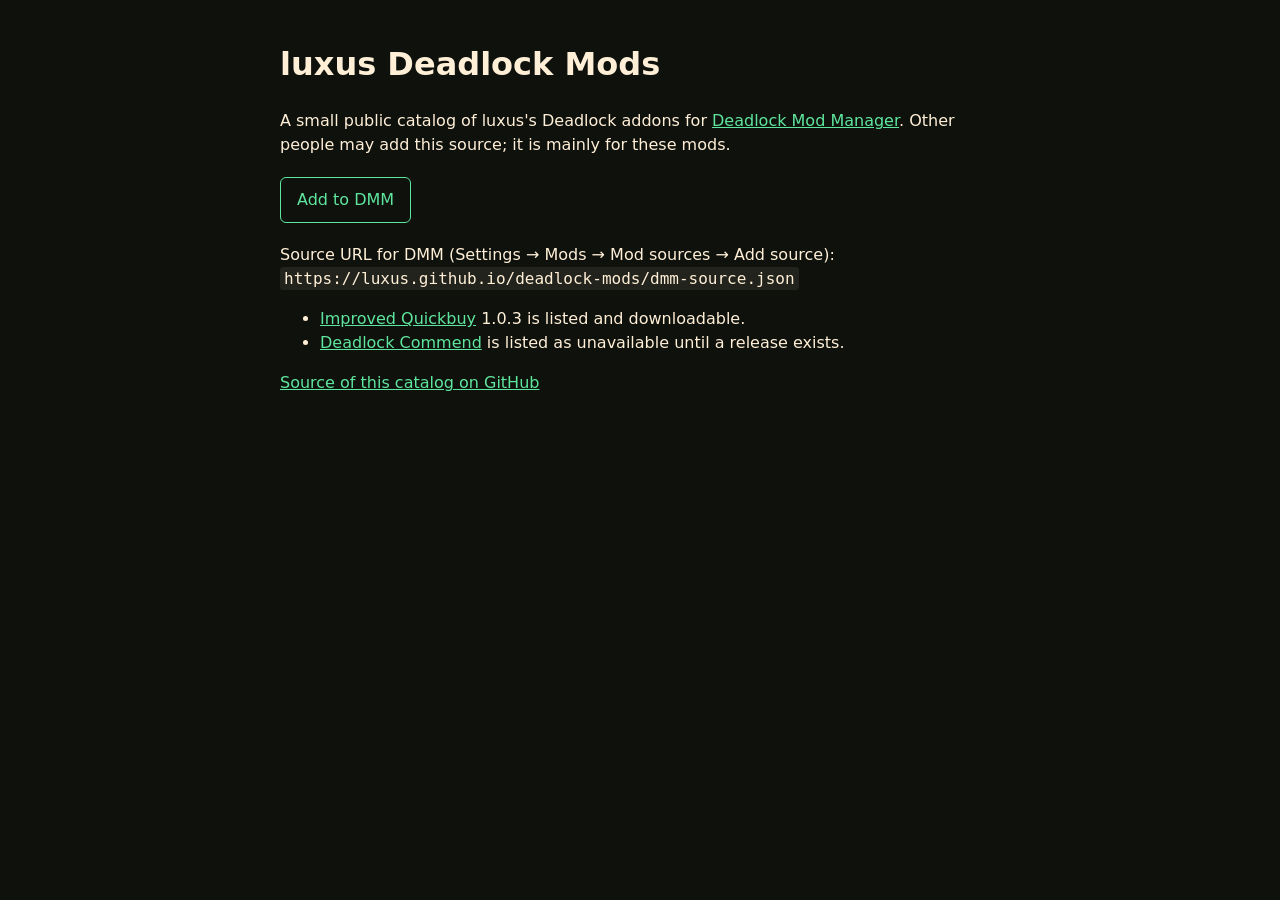
==== index.html @ cc03223a "chore: list Improved Quickbuy 1.0.3 Point the catalog at the v1.0.3 GitHub release asset (sha256 d51" ====
<!doctype html>
<html lang="en"><head><meta charset="utf-8"><meta name="viewport" content="width=device-width,initial-scale=1">
<title>luxus Deadlock Mods</title>
<style>body{font:16px/1.5 system-ui,sans-serif;max-width:720px;margin:40px auto;padding:0 16px;background:#0e110c;color:#ffefd7}a{color:#5fe69e}.b{display:inline-block;padding:10px 16px;margin:4px 8px 4px 0;border:1px solid #5fe69e;border-radius:6px;text-decoration:none}code{background:#ffefd714;padding:2px 4px;border-radius:3px;word-break:break-all}</style></head>
<body><h1>luxus Deadlock Mods</h1>
<p>A small public catalog of luxus's Deadlock addons for <a href="https://deadlockmods.app/">Deadlock Mod Manager</a>. Other people may add this source; it is mainly for these mods.</p>
<p><a class="b" href="deadlock-mod-manager://sources/add?url=https%3A%2F%2Fluxus.github.io%2Fdeadlock-mods%2Fdmm-source.json">Add to DMM</a></p>
<p>Source URL for DMM (Settings → Mods → Mod sources → Add source):<br><code>https://luxus.github.io/deadlock-mods/dmm-source.json</code></p>
<ul>
<li><a href="https://github.com/luxus/improved-quickbuy">Improved Quickbuy</a> 1.0.3 is listed and downloadable.</li>
<li><a href="https://github.com/luxus/deadlock-commend">Deadlock Commend</a> is listed as unavailable until a release exists.</li>
</ul>
<p><a href="https://github.com/luxus/deadlock-mods">Source of this catalog on GitHub</a></p>
</body></html>
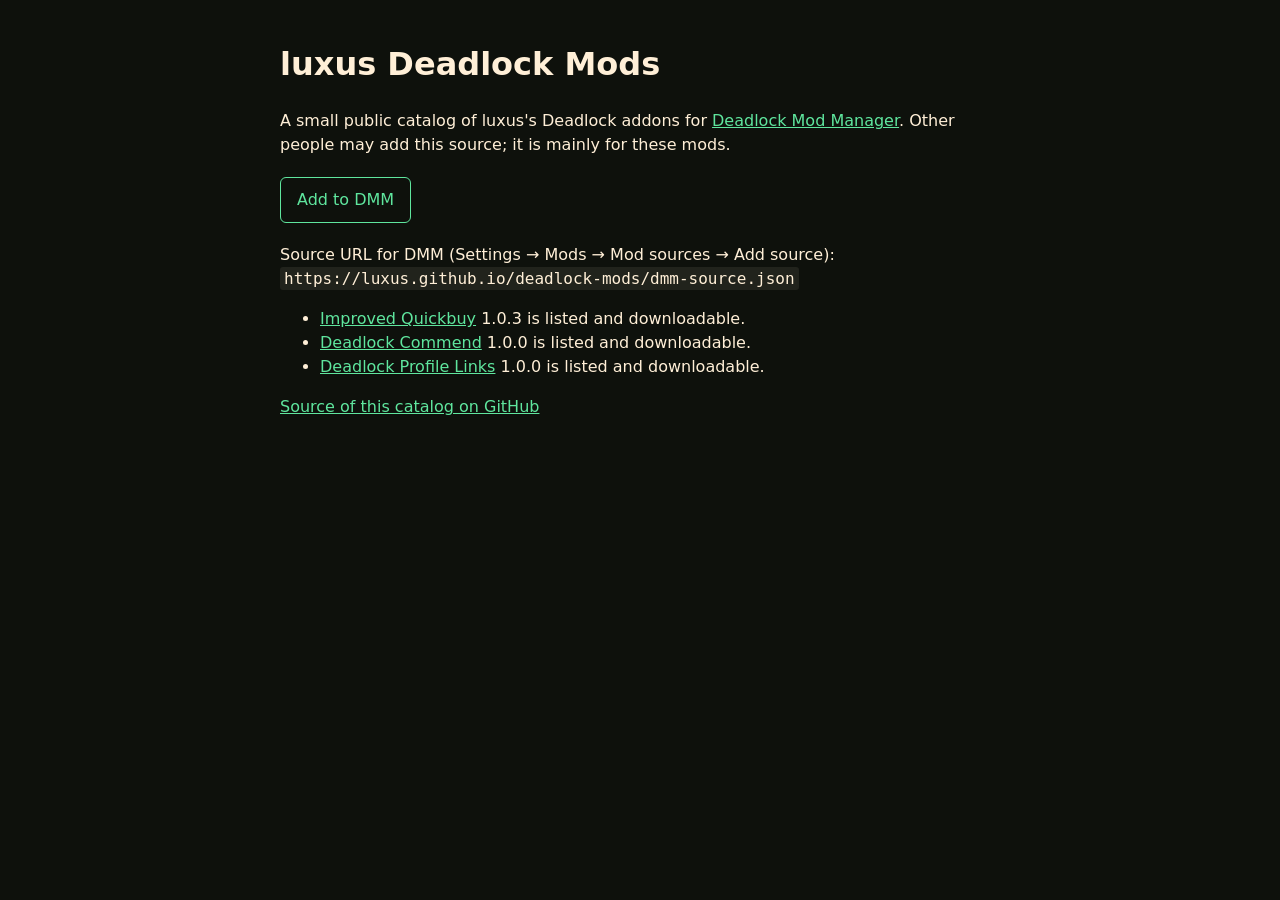
==== commit dd056590: "chore: list Deadlock Commend 1.0.0 and Profile Links 1.0.0" ====
--- a/index.html
+++ b/index.html
@@ -8,7 +8,8 @@
 <p>Source URL for DMM (Settings → Mods → Mod sources → Add source):<br><code>https://luxus.github.io/deadlock-mods/dmm-source.json</code></p>
 <ul>
 <li><a href="https://github.com/luxus/improved-quickbuy">Improved Quickbuy</a> 1.0.3 is listed and downloadable.</li>
-<li><a href="https://github.com/luxus/deadlock-commend">Deadlock Commend</a> is listed as unavailable until a release exists.</li>
+<li><a href="https://github.com/luxus/deadlock-commend">Deadlock Commend</a> 1.0.0 is listed and downloadable.</li>
+<li><a href="https://github.com/luxus/deadlock-profile-links">Deadlock Profile Links</a> 1.0.0 is listed and downloadable.</li>
 </ul>
 <p><a href="https://github.com/luxus/deadlock-mods">Source of this catalog on GitHub</a></p>
 </body></html>
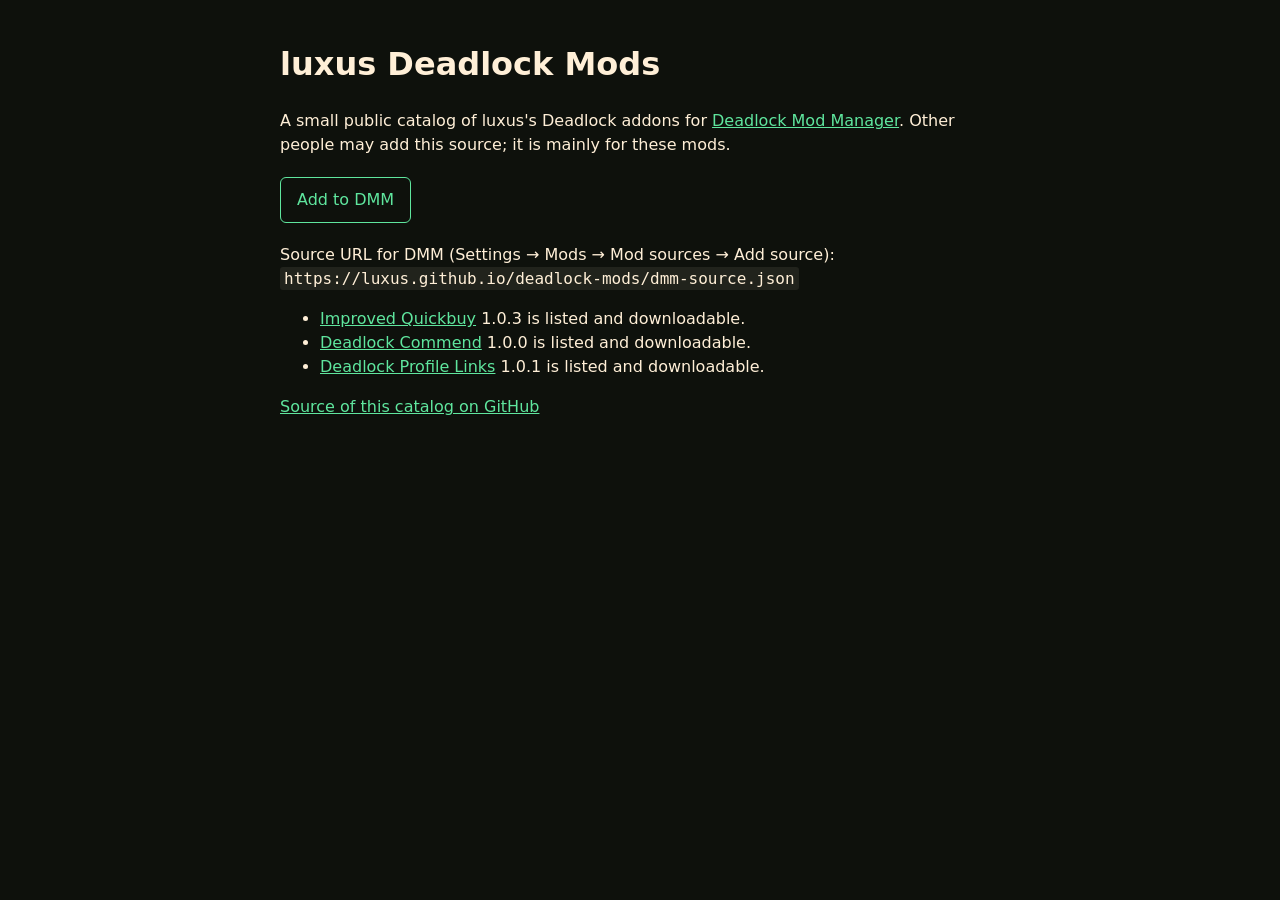
==== commit 3a3366a4: "chore: list Deadlock Profile Links 1.0.1 Score-screen icons as compiled textures. VPK sha 65a160bdbf" ====
--- a/index.html
+++ b/index.html
@@ -9,7 +9,7 @@
 <ul>
 <li><a href="https://github.com/luxus/improved-quickbuy">Improved Quickbuy</a> 1.0.3 is listed and downloadable.</li>
 <li><a href="https://github.com/luxus/deadlock-commend">Deadlock Commend</a> 1.0.0 is listed and downloadable.</li>
-<li><a href="https://github.com/luxus/deadlock-profile-links">Deadlock Profile Links</a> 1.0.0 is listed and downloadable.</li>
+<li><a href="https://github.com/luxus/deadlock-profile-links">Deadlock Profile Links</a> 1.0.1 is listed and downloadable.</li>
 </ul>
 <p><a href="https://github.com/luxus/deadlock-mods">Source of this catalog on GitHub</a></p>
 </body></html>
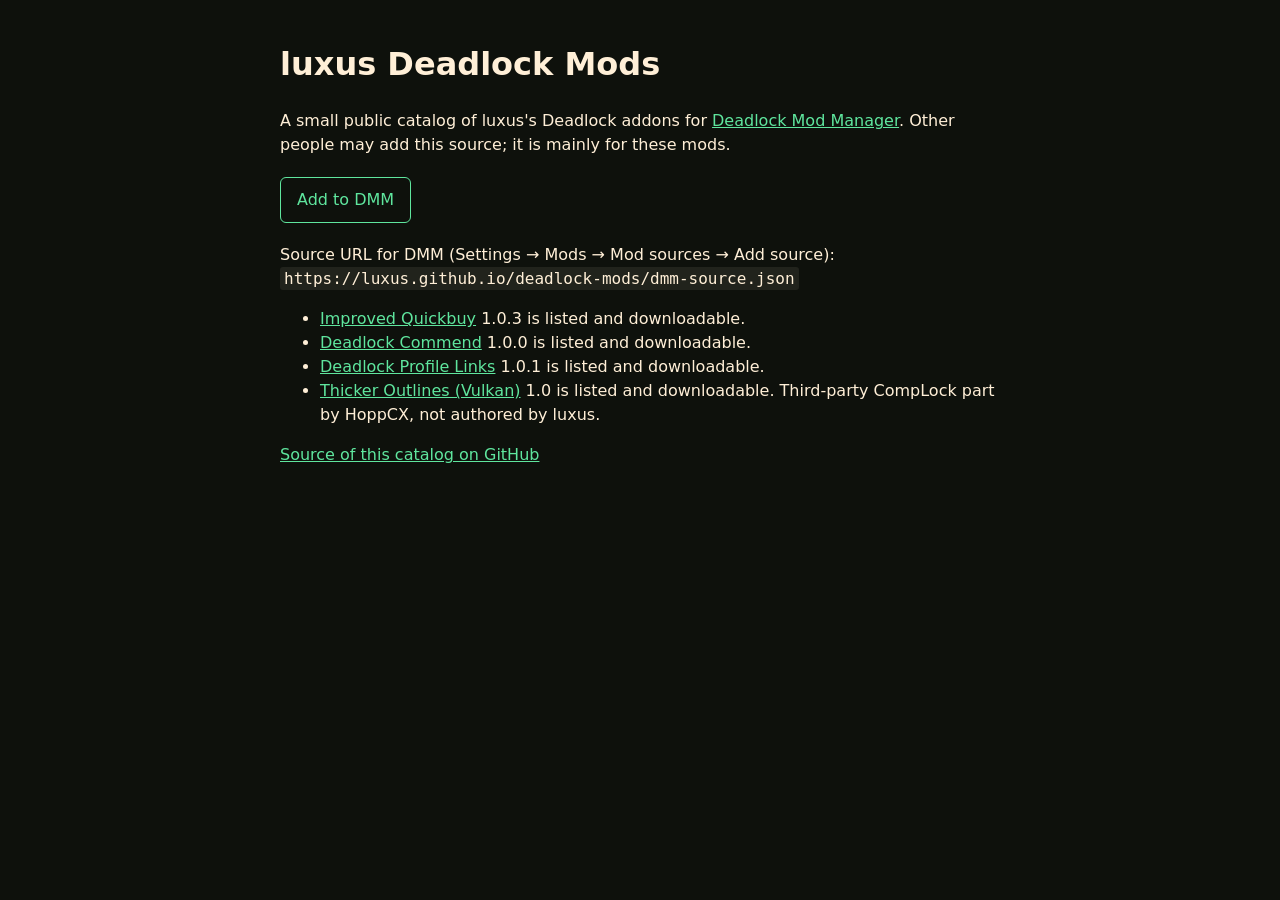
==== commit 57b45c17: "feat: list Thicker Outlines (Vulkan) 1.0 Third-party CompLock part by HoppCX, redistributed unchange" ====
--- a/index.html
+++ b/index.html
@@ -10,6 +10,7 @@
 <li><a href="https://github.com/luxus/improved-quickbuy">Improved Quickbuy</a> 1.0.3 is listed and downloadable.</li>
 <li><a href="https://github.com/luxus/deadlock-commend">Deadlock Commend</a> 1.0.0 is listed and downloadable.</li>
 <li><a href="https://github.com/luxus/deadlock-profile-links">Deadlock Profile Links</a> 1.0.1 is listed and downloadable.</li>
+<li><a href="https://deadlockconfig.com/">Thicker Outlines (Vulkan)</a> 1.0 is listed and downloadable. Third-party CompLock part by HoppCX, not authored by luxus.</li>
 </ul>
 <p><a href="https://github.com/luxus/deadlock-mods">Source of this catalog on GitHub</a></p>
 </body></html>
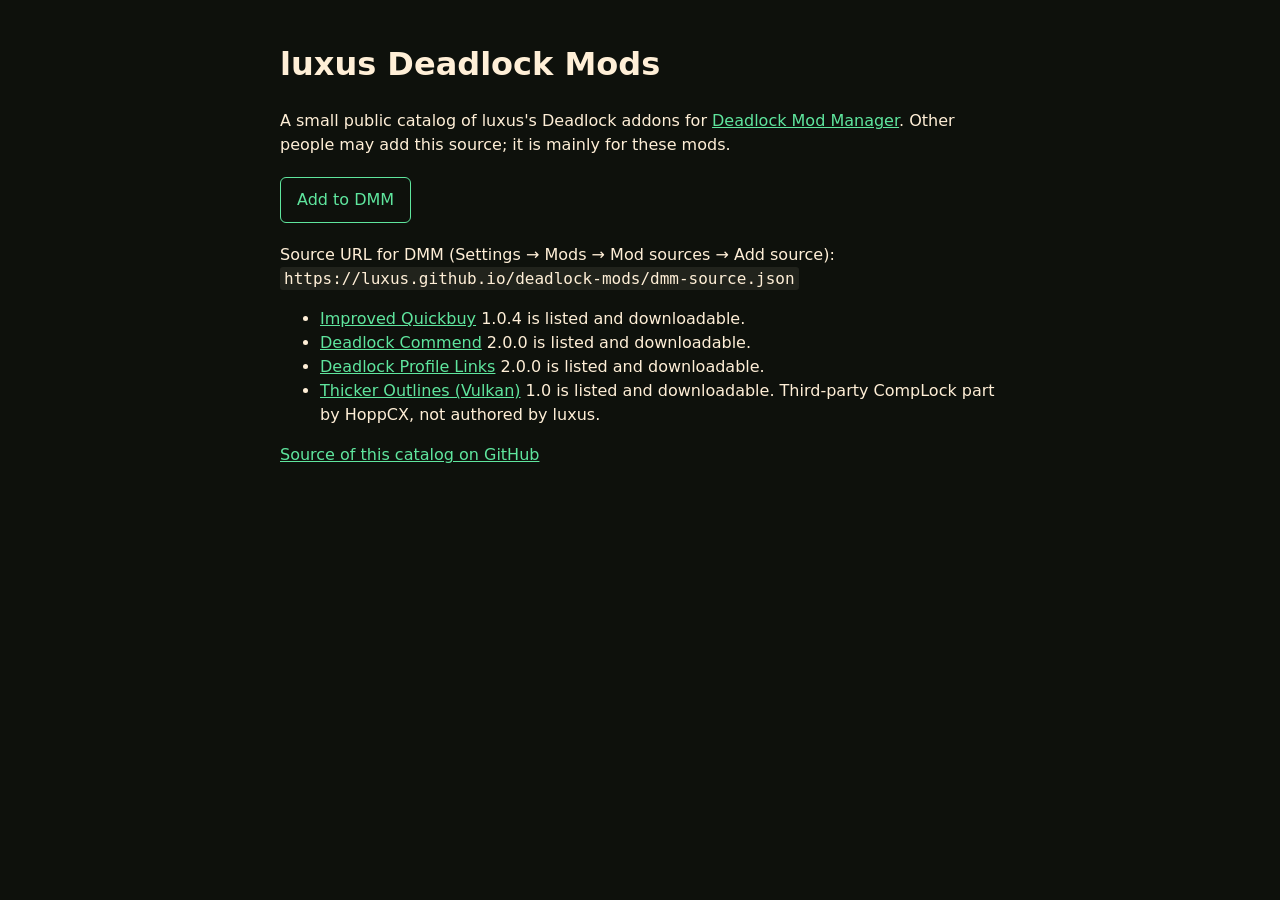
==== commit c40fe53a: "feat: list Deadlock Profile Links 2.0.0 from deadlock-qol-mods" ====
--- a/index.html
+++ b/index.html
@@ -7,9 +7,9 @@
 <p><a class="b" href="deadlock-mod-manager://sources/add?url=https%3A%2F%2Fluxus.github.io%2Fdeadlock-mods%2Fdmm-source.json">Add to DMM</a></p>
 <p>Source URL for DMM (Settings → Mods → Mod sources → Add source):<br><code>https://luxus.github.io/deadlock-mods/dmm-source.json</code></p>
 <ul>
-<li><a href="https://github.com/luxus/improved-quickbuy">Improved Quickbuy</a> 1.0.3 is listed and downloadable.</li>
-<li><a href="https://github.com/luxus/deadlock-commend">Deadlock Commend</a> 1.0.0 is listed and downloadable.</li>
-<li><a href="https://github.com/luxus/deadlock-profile-links">Deadlock Profile Links</a> 1.0.1 is listed and downloadable.</li>
+<li><a href="https://github.com/luxus/improved-quickbuy">Improved Quickbuy</a> 1.0.4 is listed and downloadable.</li>
+<li><a href="https://github.com/luxus/deadlock-qol-mods/tree/main/paks/commend">Deadlock Commend</a> 2.0.0 is listed and downloadable.</li>
+<li><a href="https://github.com/luxus/deadlock-qol-mods/tree/main/paks/profile-links">Deadlock Profile Links</a> 2.0.0 is listed and downloadable.</li>
 <li><a href="https://deadlockconfig.com/">Thicker Outlines (Vulkan)</a> 1.0 is listed and downloadable. Third-party CompLock part by HoppCX, not authored by luxus.</li>
 </ul>
 <p><a href="https://github.com/luxus/deadlock-mods">Source of this catalog on GitHub</a></p>
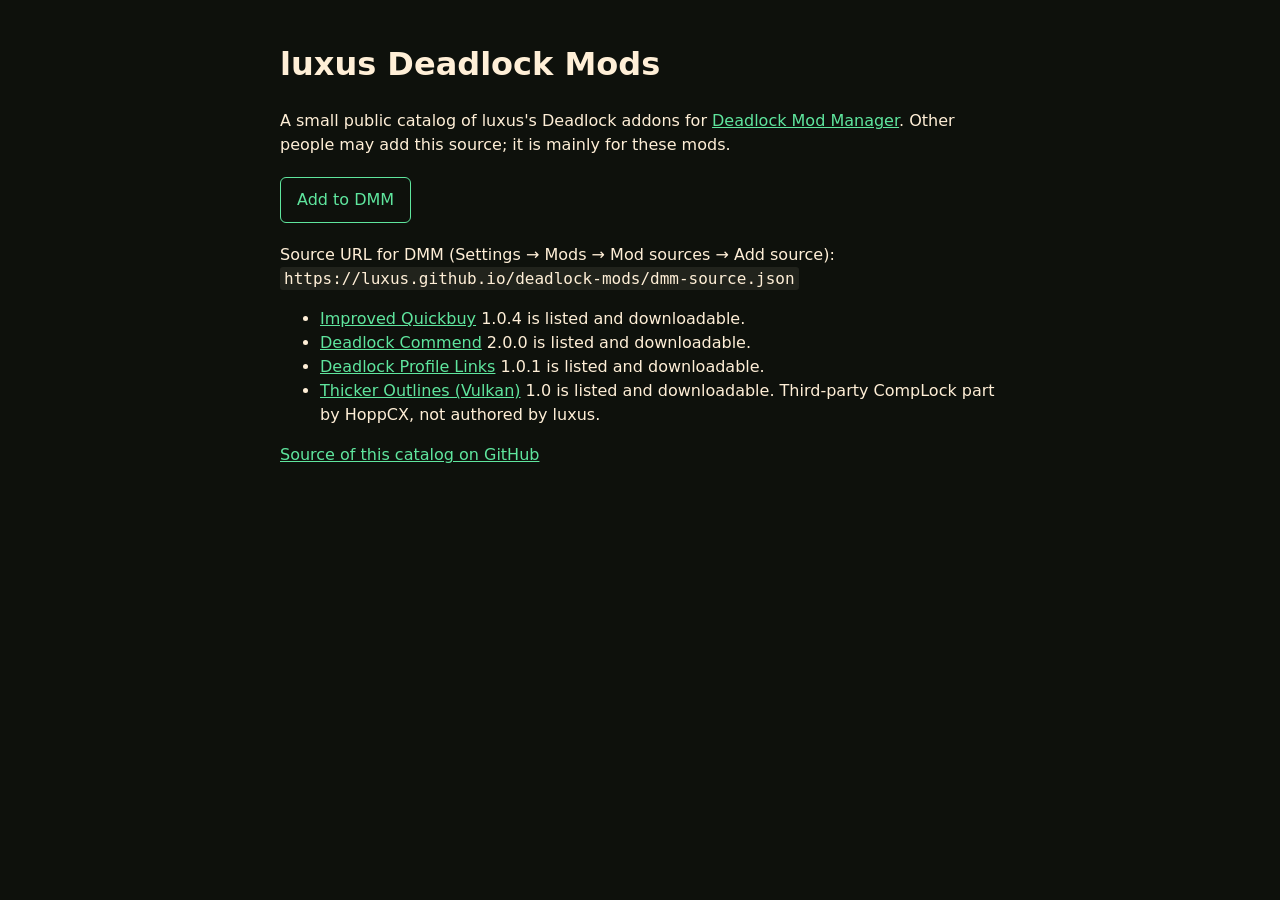
==== commit a938295c: "feat: list Deadlock Commend 2.0.0 from deadlock-qol-mods" ====
--- a/index.html
+++ b/index.html
@@ -9,7 +9,7 @@
 <ul>
 <li><a href="https://github.com/luxus/improved-quickbuy">Improved Quickbuy</a> 1.0.4 is listed and downloadable.</li>
 <li><a href="https://github.com/luxus/deadlock-qol-mods/tree/main/paks/commend">Deadlock Commend</a> 2.0.0 is listed and downloadable.</li>
-<li><a href="https://github.com/luxus/deadlock-qol-mods/tree/main/paks/profile-links">Deadlock Profile Links</a> 2.0.0 is listed and downloadable.</li>
+<li><a href="https://github.com/luxus/deadlock-profile-links">Deadlock Profile Links</a> 1.0.1 is listed and downloadable.</li>
 <li><a href="https://deadlockconfig.com/">Thicker Outlines (Vulkan)</a> 1.0 is listed and downloadable. Third-party CompLock part by HoppCX, not authored by luxus.</li>
 </ul>
 <p><a href="https://github.com/luxus/deadlock-mods">Source of this catalog on GitHub</a></p>
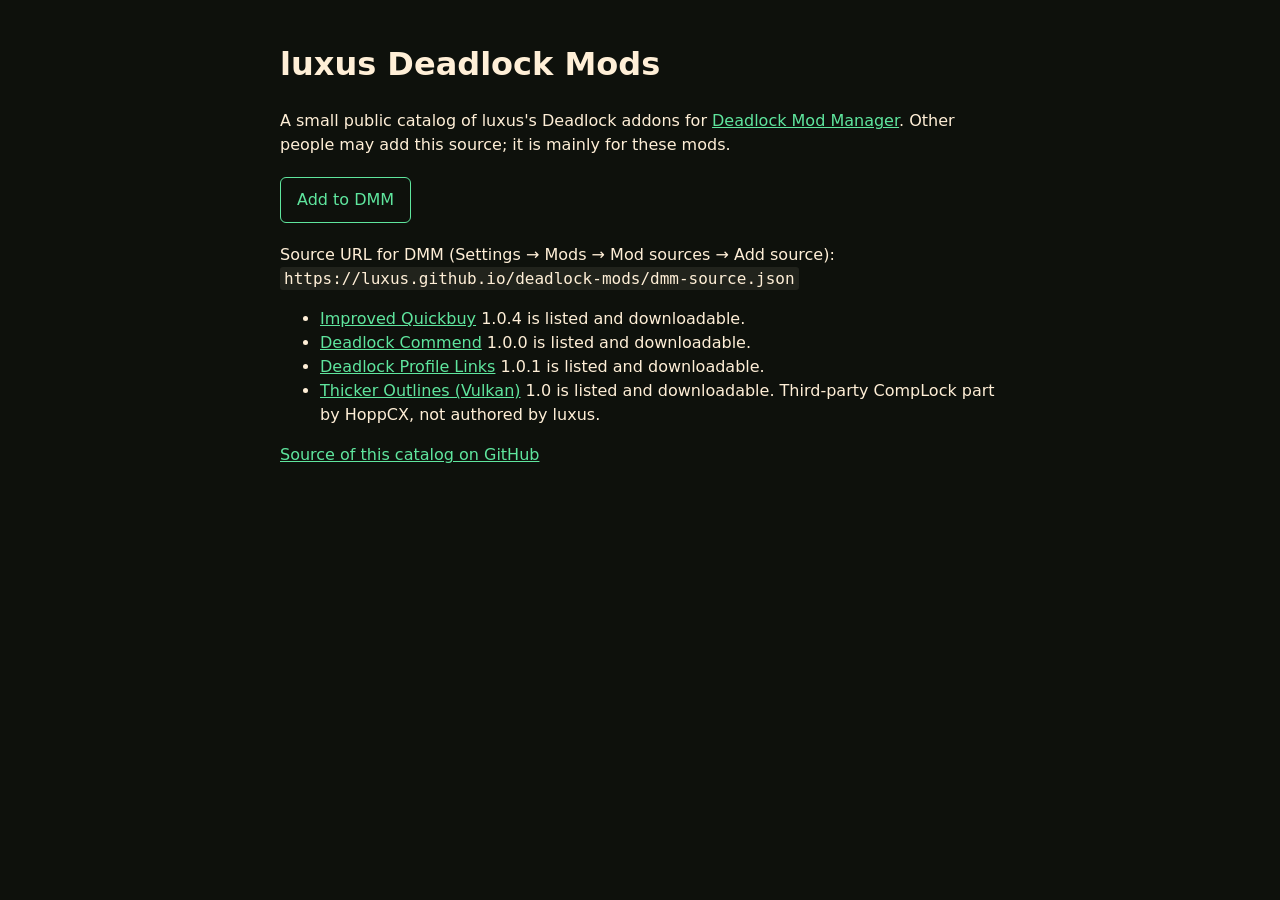
==== commit 46322ffa: "feat: list Improved Quickbuy 1.0.4" ====
--- a/index.html
+++ b/index.html
@@ -8,7 +8,7 @@
 <p>Source URL for DMM (Settings → Mods → Mod sources → Add source):<br><code>https://luxus.github.io/deadlock-mods/dmm-source.json</code></p>
 <ul>
 <li><a href="https://github.com/luxus/improved-quickbuy">Improved Quickbuy</a> 1.0.4 is listed and downloadable.</li>
-<li><a href="https://github.com/luxus/deadlock-qol-mods/tree/main/paks/commend">Deadlock Commend</a> 2.0.0 is listed and downloadable.</li>
+<li><a href="https://github.com/luxus/deadlock-commend">Deadlock Commend</a> 1.0.0 is listed and downloadable.</li>
 <li><a href="https://github.com/luxus/deadlock-profile-links">Deadlock Profile Links</a> 1.0.1 is listed and downloadable.</li>
 <li><a href="https://deadlockconfig.com/">Thicker Outlines (Vulkan)</a> 1.0 is listed and downloadable. Third-party CompLock part by HoppCX, not authored by luxus.</li>
 </ul>
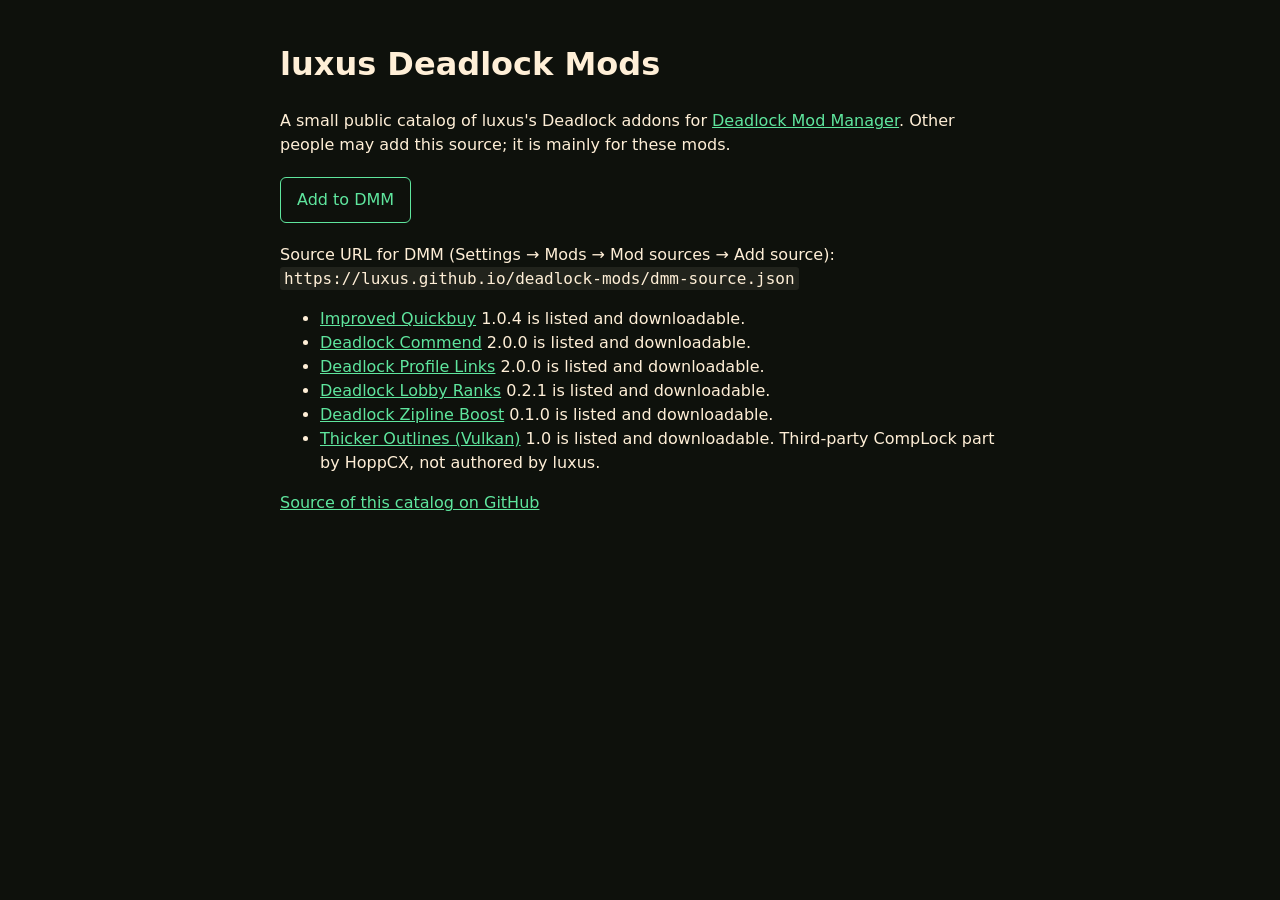
==== commit 5c7591ed: "docs: list Lobby Ranks and Zipline Boost on the catalog page" ====
--- a/index.html
+++ b/index.html
@@ -8,8 +8,10 @@
 <p>Source URL for DMM (Settings → Mods → Mod sources → Add source):<br><code>https://luxus.github.io/deadlock-mods/dmm-source.json</code></p>
 <ul>
 <li><a href="https://github.com/luxus/improved-quickbuy">Improved Quickbuy</a> 1.0.4 is listed and downloadable.</li>
-<li><a href="https://github.com/luxus/deadlock-commend">Deadlock Commend</a> 1.0.0 is listed and downloadable.</li>
-<li><a href="https://github.com/luxus/deadlock-profile-links">Deadlock Profile Links</a> 1.0.1 is listed and downloadable.</li>
+<li><a href="https://github.com/luxus/deadlock-qol-mods/tree/main/paks/commend">Deadlock Commend</a> 2.0.0 is listed and downloadable.</li>
+<li><a href="https://github.com/luxus/deadlock-qol-mods/tree/main/paks/profile-links">Deadlock Profile Links</a> 2.0.0 is listed and downloadable.</li>
+<li><a href="https://github.com/luxus/deadlock-qol-mods/tree/main/paks/lobby-ranks">Deadlock Lobby Ranks</a> 0.2.1 is listed and downloadable.</li>
+<li><a href="https://github.com/luxus/deadlock-qol-mods/tree/main/paks/zipline-boost">Deadlock Zipline Boost</a> 0.1.0 is listed and downloadable.</li>
 <li><a href="https://deadlockconfig.com/">Thicker Outlines (Vulkan)</a> 1.0 is listed and downloadable. Third-party CompLock part by HoppCX, not authored by luxus.</li>
 </ul>
 <p><a href="https://github.com/luxus/deadlock-mods">Source of this catalog on GitHub</a></p>
